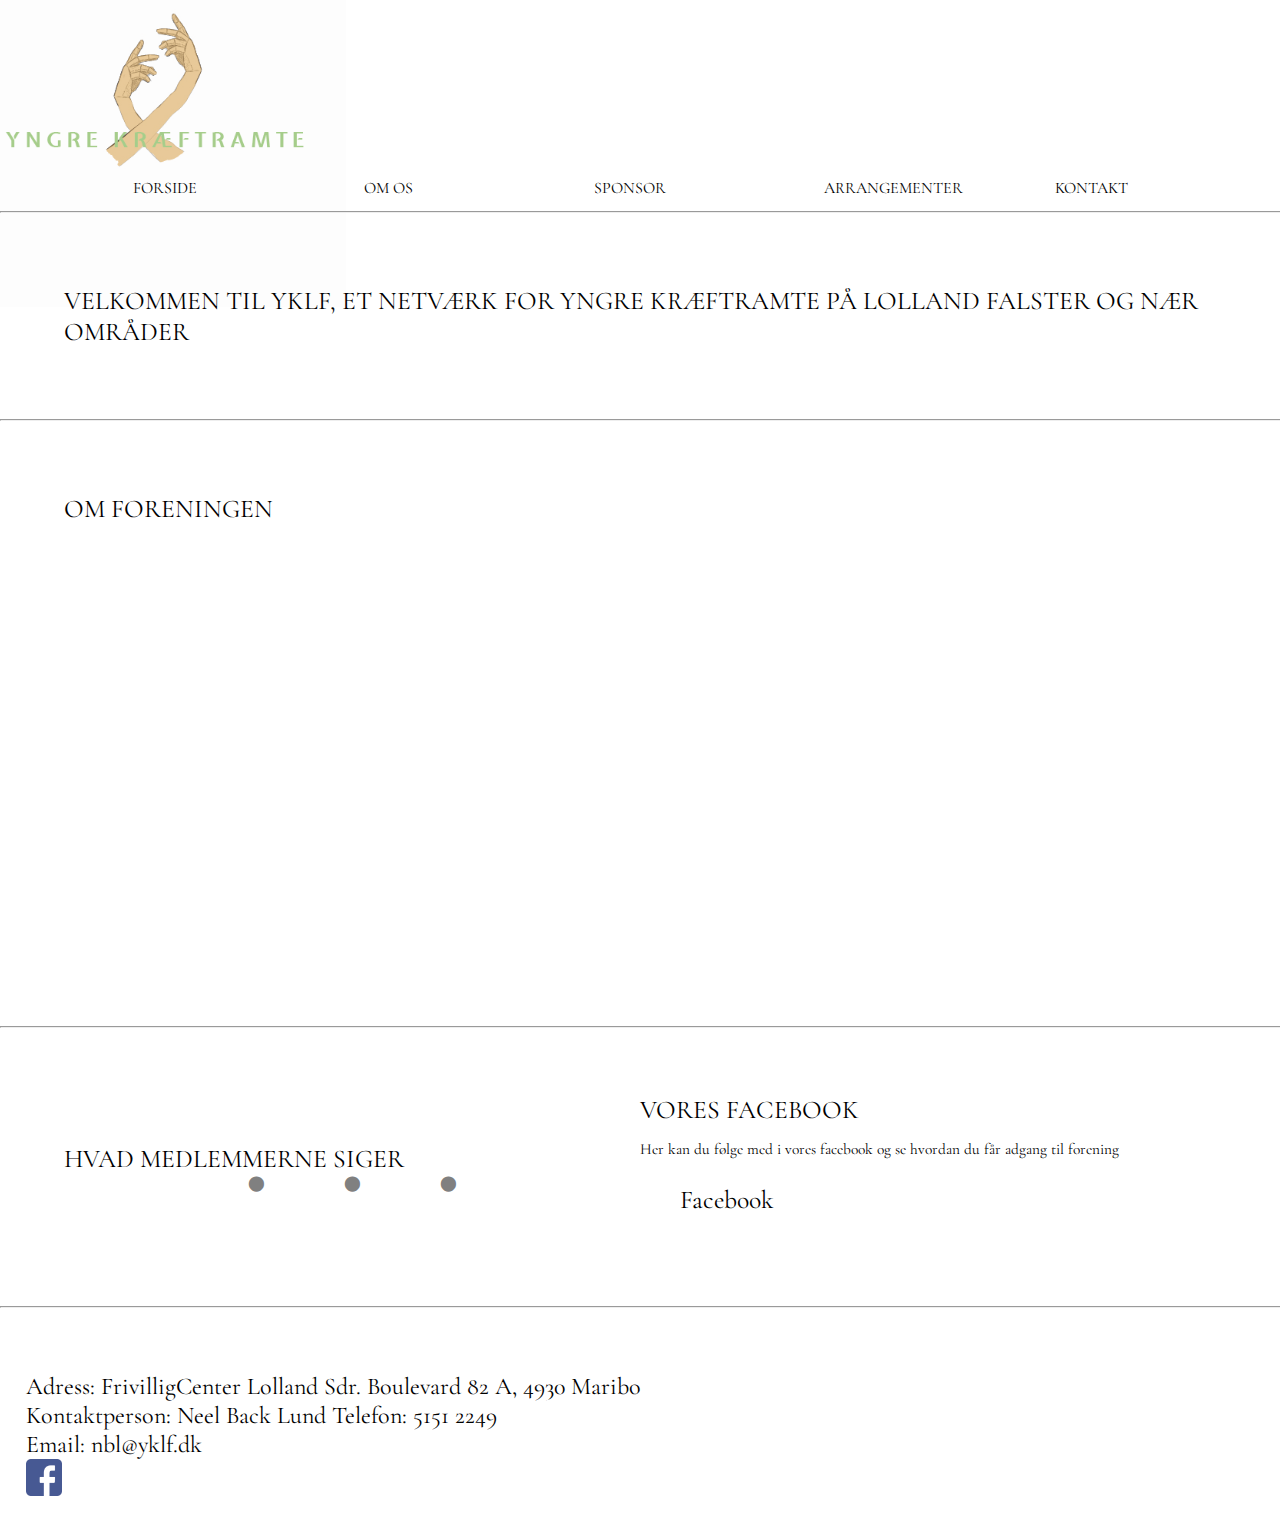
==== index.html @ 6185f3b5 "includes all, after ignore was created" ====
<!DOCTYPE html>
<html lang="en">
<head>
    <meta charset="UTF-8">
    <title>YKLF - FORSIDE</title>
    <meta name="viewport" content="width=device-width, initial-scale=1.0">
    <link rel="stylesheet" href="css/styles.css">
    <link href="https://fonts.googleapis.com/css?family=Cormorant+Garamond" rel="stylesheet">
</head>
<body>
<div id="fb-root"></div>

<!--logo here-->
<header>
<section id="logo"><a href="index.html"><img src="logo/logo3.png"/></a></section>
<nav>
    <img src="menu/burger_menu.png">
    <section><a href="index.html"> FORSIDE</a></section>
    <section><a href="om_os.html">OM OS</a></section>
    <section><a href="sponsor.html">SPONSOR</a></section>
    <section><a href="arrangementer.html">ARRANGEMENTER</a></section>
    <section><a href="kontakt.html">KONTAKT</a></section>
</nav>
</header>

<hr>
<section id="welcome">
    VELKOMMEN TIL YKLF, ET NETVÆRK FOR YNGRE KRÆFTRAMTE PÅ LOLLAND FALSTER OG NÆR OMRÅDER
</section>
<hr>

<section id="om">
    OM FORENINGEN
    <section id="video">
        <iframe src="https://www.youtube.com/embed/BVmkDkraHrQ" frameborder="0"
                allow="accelerometer; autoplay; encrypted-media; gyroscope; picture-in-picture" allowfullscreen>
        </iframe>
    </section>
</section>
<hr>
<section id="text_and_facebook">
    <section id="members">
        HVAD MEDLEMMERNE SIGER
        <section id="textBox">
            <section>Man skal ikke stå alene ved siden af diagnose</section>
            <section>Jeg elsker den månedlig netværks aften</section>
            <section>Vi har været og set Jan Gintbjerg og Chris McDonald</section>
        </section>

        <section id="threeDots">
            <section>&#11044;</section>
            <section>&#11044;</section>
            <section>&#11044;</section>
        </section>
    </section>
    <section id="facebook">
        VORES FACEBOOK
        <p>Her kan du følge med i vores facebook og se hvordan du får adgang til forening</p>

        <div class="fb-page"
             data-href="https://www.facebook.com/nyklf/"
             data-tabs="timeline"
             data-small-header="false" data-adapt-container-width="true" data-hide-cover="false"
             data-show-facepile="true"><blockquote cite="https://www.facebook.com/nyklf/"
                                                   class="fb-xfbml-parse-ignore">
            <a href="https://www.facebook.com/nyklf/">Facebook</a></blockquote></div>
    </section>
</section>
<hr>

<footer>
    Adress: FrivilligCenter Lolland Sdr. Boulevard 82 A, 4930 Maribo<br>
    Kontaktperson: Neel Back Lund Telefon: 5151 2249<br>
    Email: nbl@yklf.dk<br>
    <a><img src="icons/facebook.png"/></a>

</footer>
<script src="js/ex3_menu.js"></script>
<script src="js/ex3_textBox.js"></script>
<script src="js/facebook.js"></script>
</body>
</html>
---- css/styles.css ----
body {
  width: 100%;
  margin: auto; }

header {
  display: flex;
  width: 100%; }

a {
  text-decoration: none;
  color: black; }

#logo {
  width: 50%;
  height: auto; }
  #logo img {
    position: relative;
    max-width: 100%;
    max-height: 100%;
    margin-left: -9%;
    margin-top: -20%;
    margin-bottom: -35%;
    z-index: -1; }

nav {
  width: 50%; }
  nav img {
    width: 30px;
    height: 30px;
    float: right; }
  nav section {
    margin-top: 2px;
    padding: 5px; }

@media (min-width: 400px) and (max-width: 800px) {
  header #logo img {
    max-width: 100%; } }
@media (min-width: 801px) {
  body {
    width: 100%;
    margin: auto; }

  header {
    width: 100%;
    display: block; }
    header #logo {
      width: 100%;
      height: auto; }
      header #logo img {
        position: relative;
        z-index: -1;
        max-width: 30%;
        max-height: 100%;
        margin-top: -6%;
        margin-left: -3%;
        margin-bottom: -11%; }
    header nav {
      width: 90%;
      display: flex;
      margin: auto; }
      header nav section {
        padding-left: 6%; } }
body {
  width: 100%;
  margin: auto; }

hr {
  width: 100%; }

section {
  width: 100%; }

#welcome {
  font-size: 1.6em;
  padding-top: 5%;
  padding-bottom: 5%;
  width: 90%;
  margin: auto; }

#om {
  font-size: 1.6em;
  padding-top: 5%;
  padding-bottom: 5%;
  width: 90%;
  margin: auto; }
  #om #video {
    width: 100%;
    height: 100%;
    margin-top: 2%; }
    #om #video iframe {
      width: 100%;
      height: 320px; }

#members {
  font-size: 1.6em;
  padding-top: 5%;
  padding-bottom: 5%;
  width: 90%;
  margin: auto; }
  #members #textBox {
    height: auto;
    width: 100%;
    text-align: center; }
  #members #threeDots {
    font-size: 0.6em;
    color: grey;
    display: flex;
    text-align: center;
    width: 50%; }
    #members #threeDots section {
      margin-left: 0;
      margin-right: 0;
      width: 100%; }

#facebook {
  font-size: 1.6em;
  padding-top: 5%;
  padding-bottom: 5%;
  width: 90%;
  margin: auto; }
  #facebook p {
    font-size: 0.6em; }
  #facebook div {
    margin: auto; }

/*footer {
  font-size: 1.5em;
  background: grey;
}*/
@media (min-width: 400px) and (max-width: 800px) {
  #welcome {
    font-size: 1.6em;
    padding-top: 5%;
    padding-bottom: 5%;
    width: 90%;
    margin: auto; } }
@media (min-width: 801px) {
  #welcome {
    font-size: 1.6em;
    padding-top: 5%;
    padding-bottom: 5%;
    width: 90%;
    margin: auto; }

  #text_and_facebook {
    display: flex;
    width: 90%;
    margin: auto; }

  #om #video iframe {
    width: 100%;
    height: 400px; } }
body {
  width: 100%;
  margin: auto; }

#social {
  font-size: 1.6em;
  padding-top: 5%;
  padding-bottom: 5%;
  width: 90%;
  margin: auto; }

#social_text {
  font-size: 1.6em;
  padding-top: 5%;
  padding-bottom: 5%;
  width: 90%;
  margin: auto;
  display: flex;
  flex-direction: column; }
  #social_text #zero {
    width: 100%;
    margin-bottom: 1%; }
  #social_text #beskrivende_text {
    width: 100%;
    margin-top: 1%;
    margin-right: 2%;
    padding-top: 2%; }
  #social_text #one {
    width: 100%;
    margin-top: 1%; }
  #social_text #social_images {
    height: auto;
    width: 90%;
    text-align: center; }
    #social_text #social_images img {
      width: 100%; }
  #social_text #threeDots {
    font-size: 0.6em;
    color: grey;
    display: flex;
    text-align: center;
    width: 90%; }

#arrangementer {
  font-size: 1.5em;
  padding-top: 5%;
  padding-bottom: 5%;
  width: 90%;
  margin: auto; }
  #arrangementer section {
    font-size: 2em; }

@media (min-width: 801px) {
  #social_text {
    display: grid;
    width: 90%;
    margin: auto;
    font-size: 1.6em;
    padding: 1%;
    grid-template-columns: 50% 50%;
    grid-template-areas: "zero zero" "text images"; }
    #social_text #zero {
      grid-area: zero; }
    #social_text #beskrivende_text {
      grid-area: text;
      width: 100%; }
    #social_text #one {
      grid-area: images;
      width: 100%; } }
body {
  width: 100%;
  margin: auto; }

#kontakt {
  font-size: 1.6em;
  padding-top: 5%;
  padding-bottom: 5%;
  width: 90%;
  margin: auto; }

#adresser {
  font-size: 1.3em; }

form {
  width: 90%;
  margin: auto; }
  form input {
    width: 100%; }
  form #besked {
    height: 50px; }
  form button {
    color: grey; }

body {
  width: 100%;
  margin: auto; }

section {
  width: 90%;
  margin: auto; }

#om {
  font-size: 1.6em; }

#formaal {
  font-size: 1.6em; }

#historie {
  font-size: 1.6em; }

#two_images {
  border: 2px solid red;
  display: flex;
  background: green;
  flex-direction: column; }
  #two_images img {
    width: 100%;
    height: 100%;
    border: 1px solid green; }

@media screen and (min-width: 401px) {
  section {
    width: 95%;
    margin: auto; }

  #two_images {
    display: grid;
    width: 95%;
    height: 380px;
    grid-template-columns: 50% 50%;
    grid-template-areas: "image1 image2"; }
    #two_images #image1 {
      grid-area: image1;
      width: 100%; }
    #two_images #image2 {
      grid-area: image2;
      width: 100%; }
    #two_images img {
      border: 1px solid orange;
      width: 100%;
      height: 100%; } }
body {
  width: 100%;
  margin: auto; }

form {
  width: 90%;
  margin: auto;
  display: block; }
  form input {
    padding: 3%;
    width: 90%; }
  form #first_input {
    height: 10px;
    font-size: 0.8em;
    font-weight: 100;
    color: grey; }

body {
  width: 100%;
  margin: auto; }

footer {
  font-size: 1.5em;
  margin: 2%;
  margin-top: 5%; }
  footer img {
    width: 5%;
    height: 5%; }

@media (min-width: 801px) {
  footer img {
    width: 3%;
    height: 3%; } }
body {
  font-family: 'Cormorant Garamond', serif; }

/*# sourceMappingURL=styles.css.map */
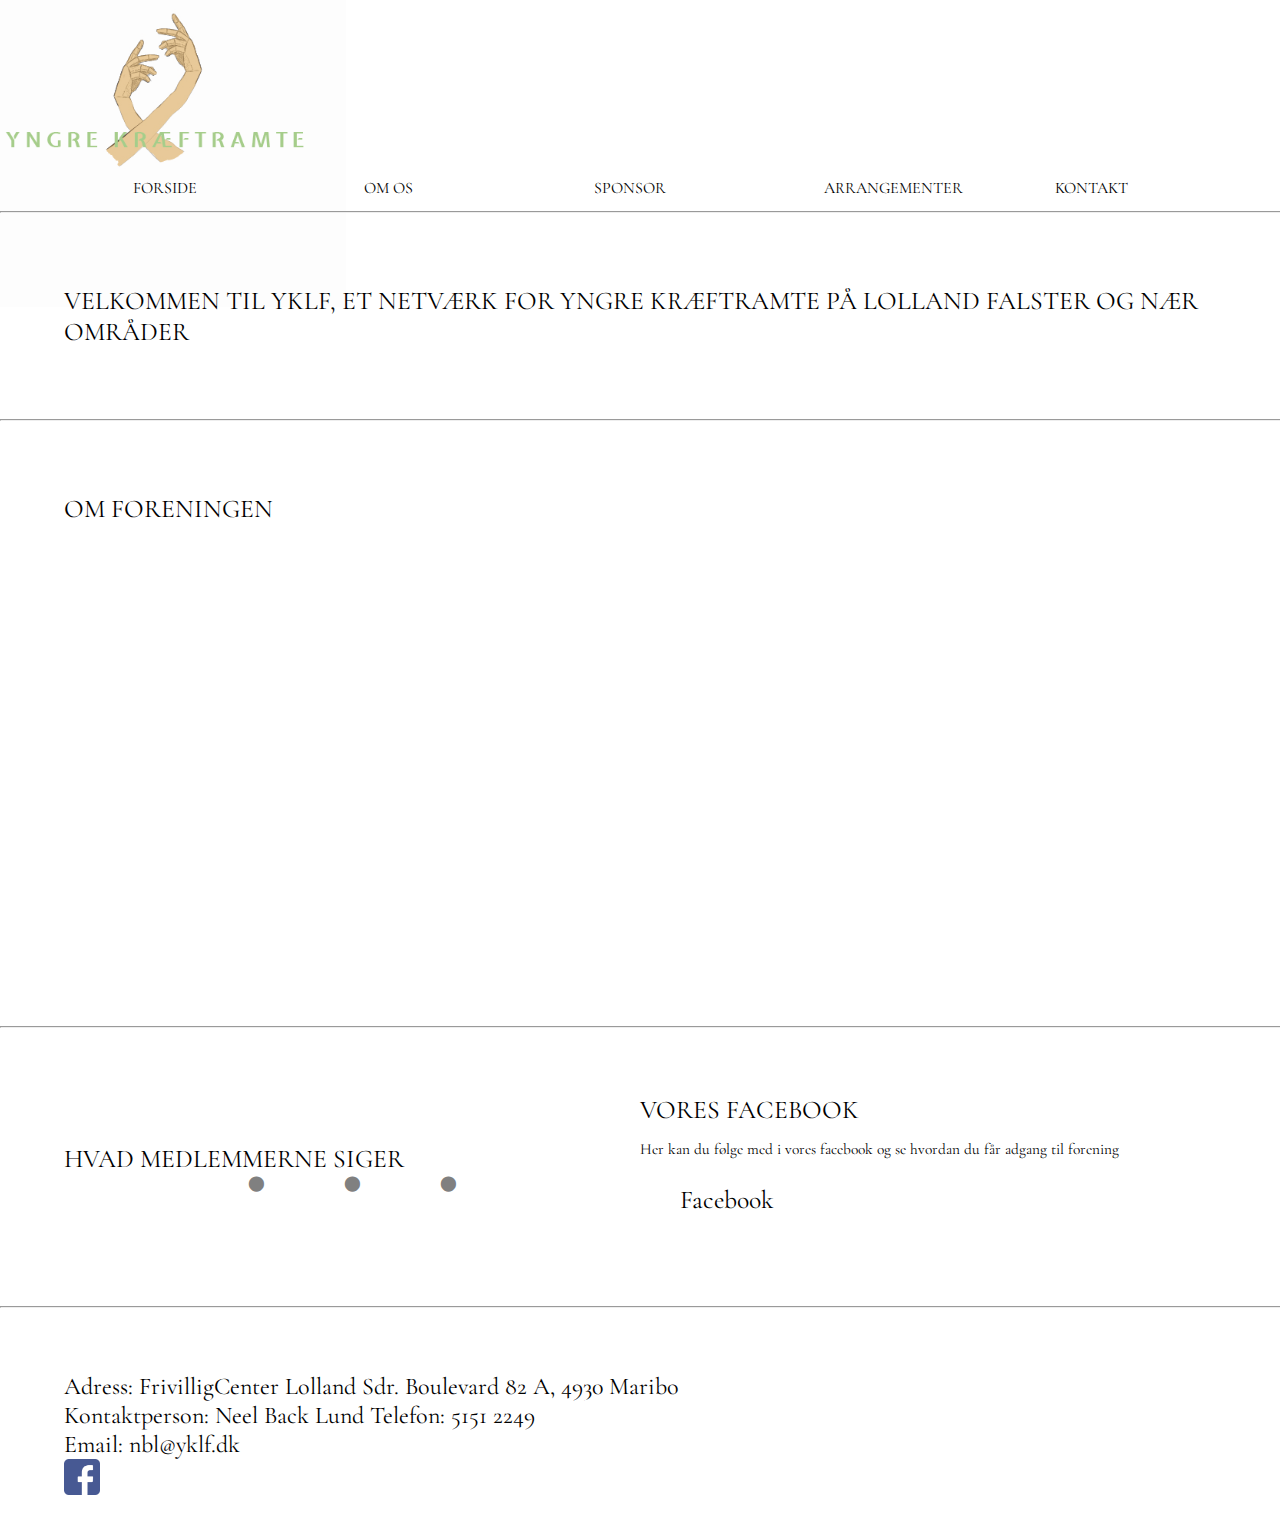
==== commit 98c0df7f: "corrected footer alignment" ====
--- a/index.html
+++ b/index.html
@@ -6,9 +6,10 @@
     <meta name="viewport" content="width=device-width, initial-scale=1.0">
     <link rel="stylesheet" href="css/styles.css">
     <link href="https://fonts.googleapis.com/css?family=Cormorant+Garamond" rel="stylesheet">
+    <link rel="icon" href="icons/favicon.png">
 </head>
 <body>
-<div id="fb-root"></div>
+<!--<div id="fb-root"></div>-->
 
 <!--logo here-->
 <header>
@@ -42,9 +43,23 @@
     <section id="members">
         HVAD MEDLEMMERNE SIGER
         <section id="textBox">
-            <section>Man skal ikke stå alene ved siden af diagnose</section>
-            <section>Jeg elsker den månedlig netværks aften</section>
-            <section>Vi har været og set Jan Gintbjerg og Chris McDonald</section>
+            <section>
+                "Man skal ikke stå alene ved siden af diagnose.
+                Foreningen og netværket har gjort at jeg faktisk kunne møde
+                nogle mennesker der har det samme tanker og følelser som jeg
+                gik med og det har været rigtig dejlig i en svær tid."
+            </section>
+            <section>
+                "Jeg elsker den månedlig netværks aften.
+                Vi kan snakke, græde og grine. hvis man problemer eller
+                har været til kontrol, der er altid nogen som har oplevede
+                nogle lignende. Jeg har brug for samholdet."
+            </section>
+            <section>
+                "Mit forløb har været meget nemmer. Der er hele tiden nogen jeg
+                kan spørg om det gør ondt, hvad man skal nå, rekonstruktionen osv.
+                 Desuden har vi været og set Jan Gintbjerg og Chris McDonald."
+            </section>
         </section>
 
         <section id="threeDots">
@@ -59,6 +74,7 @@
 
         <div class="fb-page"
              data-href="https://www.facebook.com/nyklf/"
+             data-height="300"
              data-tabs="timeline"
              data-small-header="false" data-adapt-container-width="true" data-hide-cover="false"
              data-show-facepile="true"><blockquote cite="https://www.facebook.com/nyklf/"
--- a/css/styles.css
+++ b/css/styles.css
@@ -17,7 +17,7 @@
     position: relative;
     max-width: 100%;
     max-height: 100%;
-    margin-left: -9%;
+    margin-left: -8%;
     margin-top: -20%;
     margin-bottom: -35%;
     z-index: -1; }
@@ -106,11 +106,8 @@
     color: grey;
     display: flex;
     text-align: center;
+    margin: auto;
     width: 50%; }
-    #members #threeDots section {
-      margin-left: 0;
-      margin-right: 0;
-      width: 100%; }
 
 #facebook {
   font-size: 1.6em;
@@ -231,7 +228,9 @@
   margin: auto; }
 
 #adresser {
-  font-size: 1.3em; }
+  font-size: 1.3em;
+  width: 90%;
+  margin: auto; }
 
 form {
   width: 90%;
@@ -247,52 +246,69 @@
   width: 100%;
   margin: auto; }
 
-section {
-  width: 90%;
-  margin: auto; }
-
-#om {
-  font-size: 1.6em; }
+#om_os {
+  font-size: 1.6em;
+  padding-top: 5%;
+  padding-bottom: 5%;
+  width: 90%;
+  margin: auto; }
 
 #formaal {
-  font-size: 1.6em; }
+  font-size: 1.6em;
+  width: 90%;
+  margin: auto; }
 
 #historie {
-  font-size: 1.6em; }
+  font-size: 1.6em;
+  width: 90%;
+  margin: auto; }
 
 #two_images {
-  border: 2px solid red;
+  width: 90%;
+  margin: auto;
   display: flex;
-  background: green;
   flex-direction: column; }
+  #two_images #name1, #two_images #name2 {
+    margin-bottom: 2%; }
   #two_images img {
-    width: 100%;
-    height: 100%;
-    border: 1px solid green; }
-
-@media screen and (min-width: 401px) {
-  section {
-    width: 95%;
-    margin: auto; }
-
+    width: 100%; }
+
+#video2 {
+  width: 90%;
+  height: 100%;
+  margin: auto; }
+  #video2 iframe {
+    width: 100%;
+    height: 320px; }
+
+@media (min-width: 801px) {
   #two_images {
     display: grid;
-    width: 95%;
-    height: 380px;
+    width: 90%;
+    margin: auto;
+    font-size: 1.6em;
+    padding: 1%;
     grid-template-columns: 50% 50%;
-    grid-template-areas: "image1 image2"; }
+    grid-template-areas: "image1 image2" "name1 name2"; }
     #two_images #image1 {
       grid-area: image1;
-      width: 100%; }
+      margin-right: 1%; }
     #two_images #image2 {
       grid-area: image2;
-      width: 100%; }
-    #two_images img {
-      border: 1px solid orange;
-      width: 100%;
-      height: 100%; } }
-body {
-  width: 100%;
+      margin-left: 1%; }
+    #two_images #name1 {
+      grid-area: name1; }
+    #two_images #name2 {
+      grid-area: name2; } }
+body {
+  width: 100%;
+  margin: auto; }
+
+#sponsor {
+  font-size: 1.6em;
+  padding-top: 5%;
+  padding-bottom: 5%;
+  width: 90%;
   margin: auto; }
 
 form {
@@ -313,17 +329,20 @@
   margin: auto; }
 
 footer {
-  font-size: 1.5em;
+  font-size: 1.2em;
   margin: 2%;
-  margin-top: 5%; }
+  margin-top: 5%;
+  margin-left: 5%; }
   footer img {
     width: 5%;
     height: 5%; }
 
 @media (min-width: 801px) {
-  footer img {
-    width: 3%;
-    height: 3%; } }
+  footer {
+    font-size: 1.5em; }
+    footer img {
+      width: 3%;
+      height: 3%; } }
 body {
   font-family: 'Cormorant Garamond', serif; }
 
